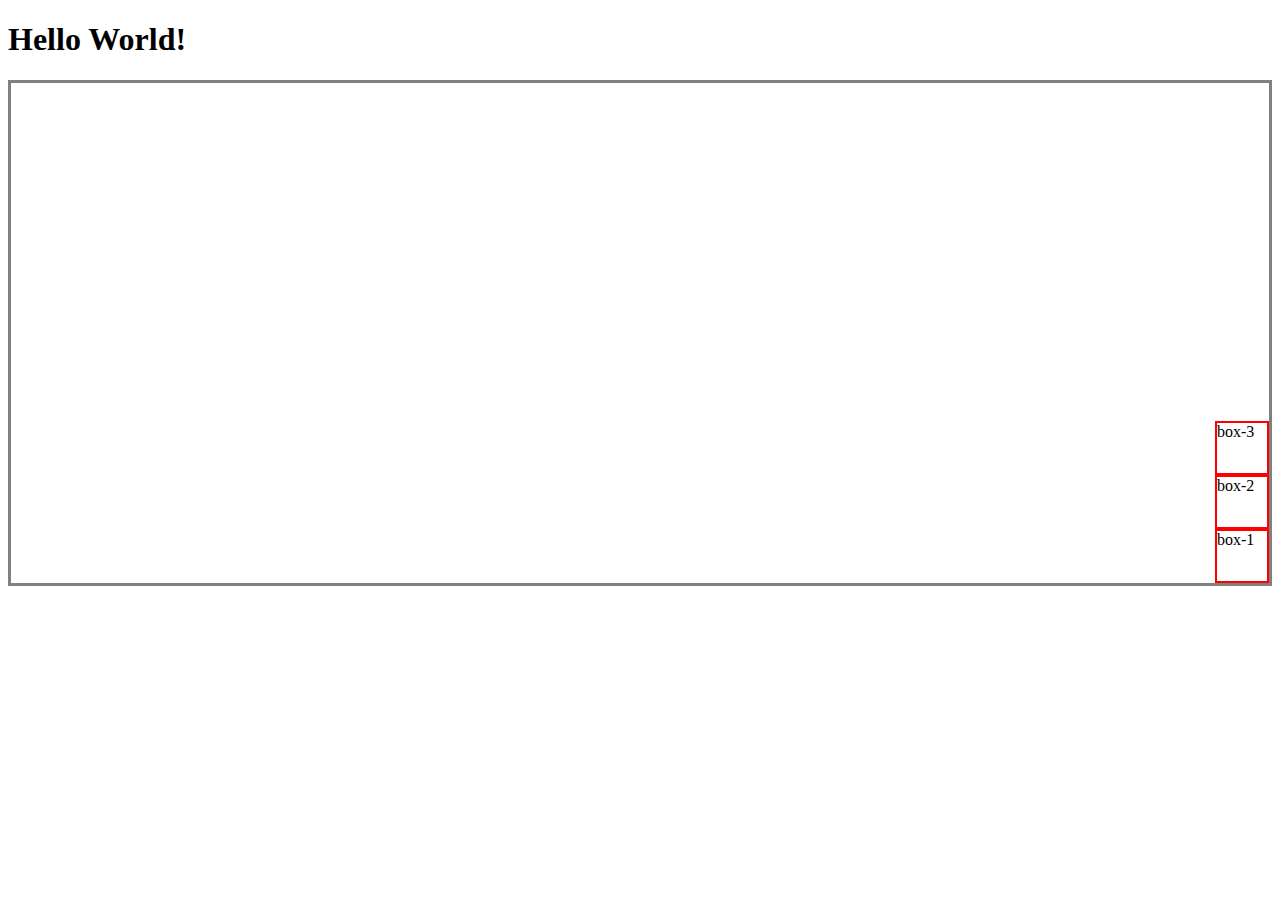
==== Responsive_layout/index.html @ e303fb2a "first commit" ====
<!DOCTYPE html>
<html lang="en">
<head>
    <meta charset="UTF-8">
    <meta name="viewport" content="width=device-width, initial-scale=1.0">
    <title>layout</title>
    <link rel="stylesheet" href="style.css">
</head>
<body>
    <header>

    </header>
    <main>
        <h1>Hello World!</h1>
        <div class="container">
            <div class="box">box-1</div>
            <div class="box">box-2</div>
            <div class="box">box-3</div>
        </div>
    </main>
    <footer>

    </footer>
</body>
</html>
---- Responsive_layout/style.css ----
.container{
    border: 3px solid gray;
    height: 500px;
    display: flex;
    /* justify-content: flex-end; */
    align-items: flex-end;
    flex-direction: column-reverse;
}
.box{
    height: 50px;
    width: 50px;
    border: 2px solid red;
}
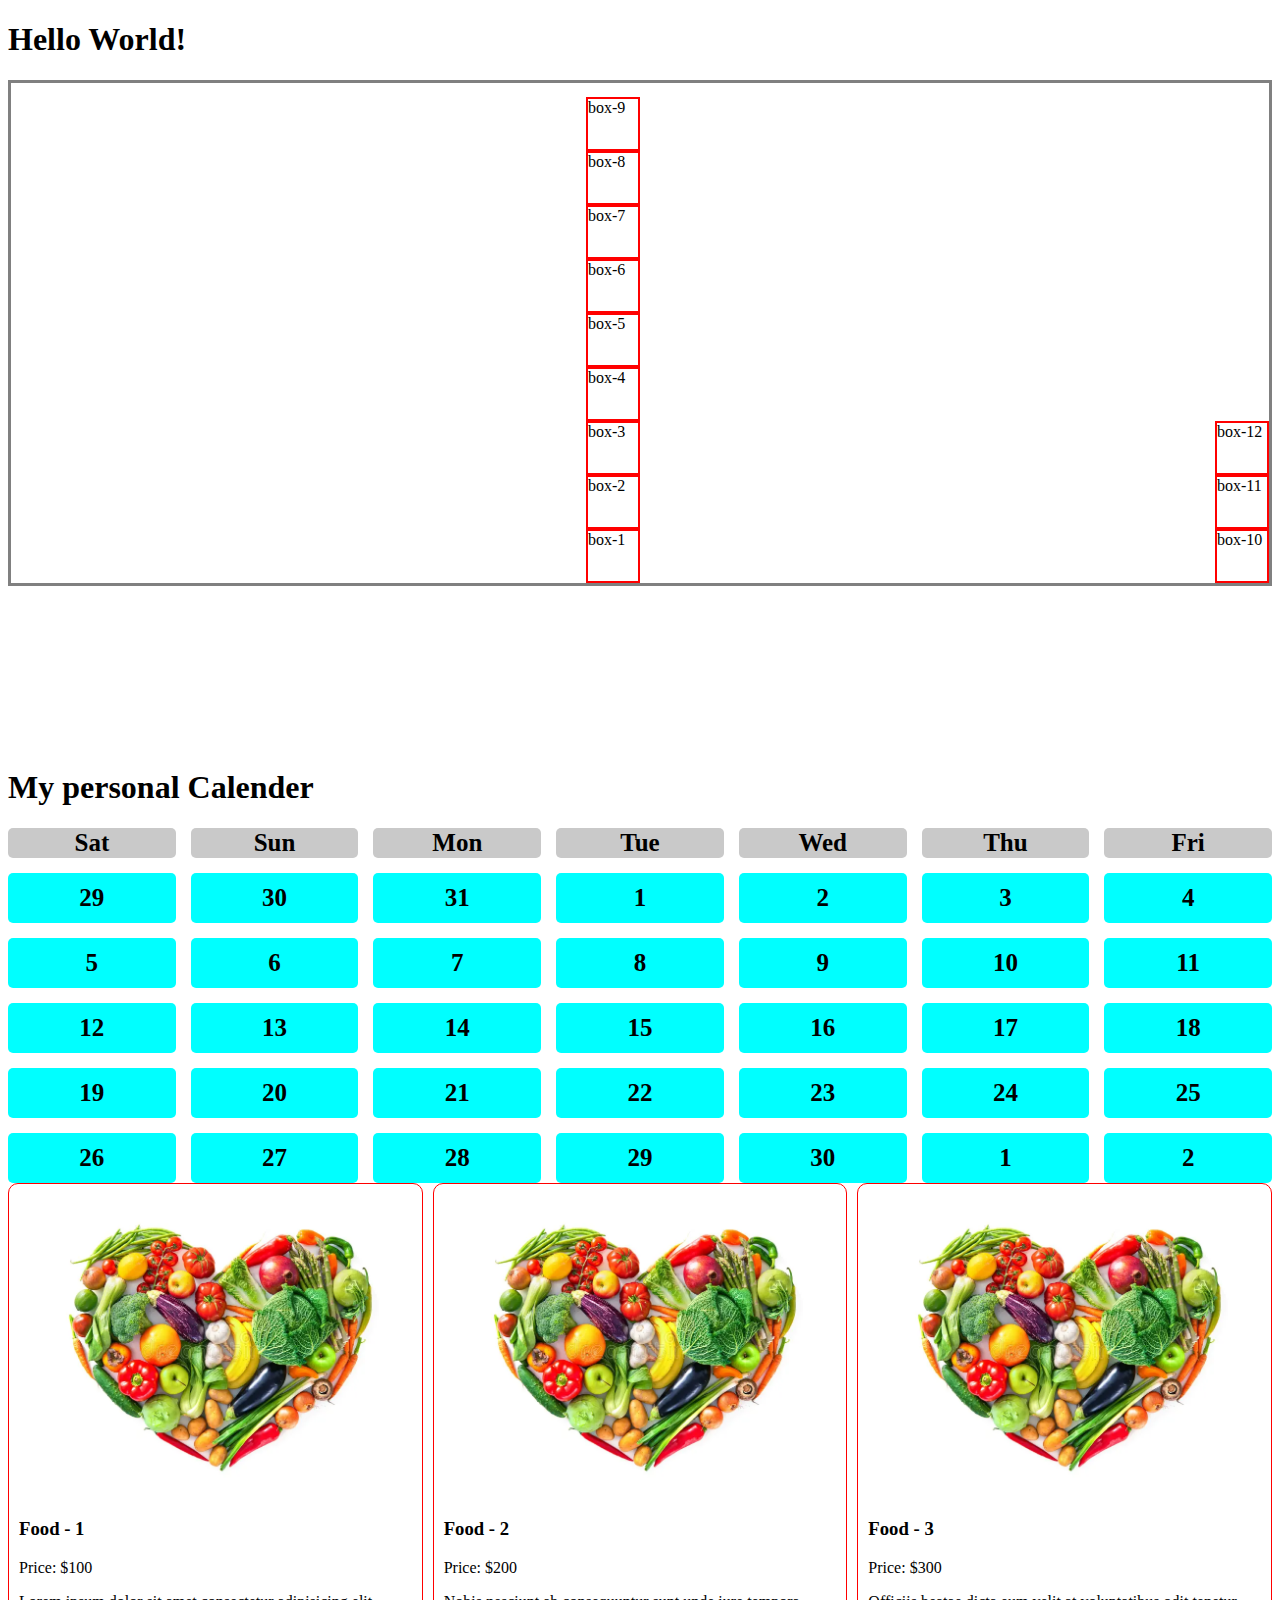
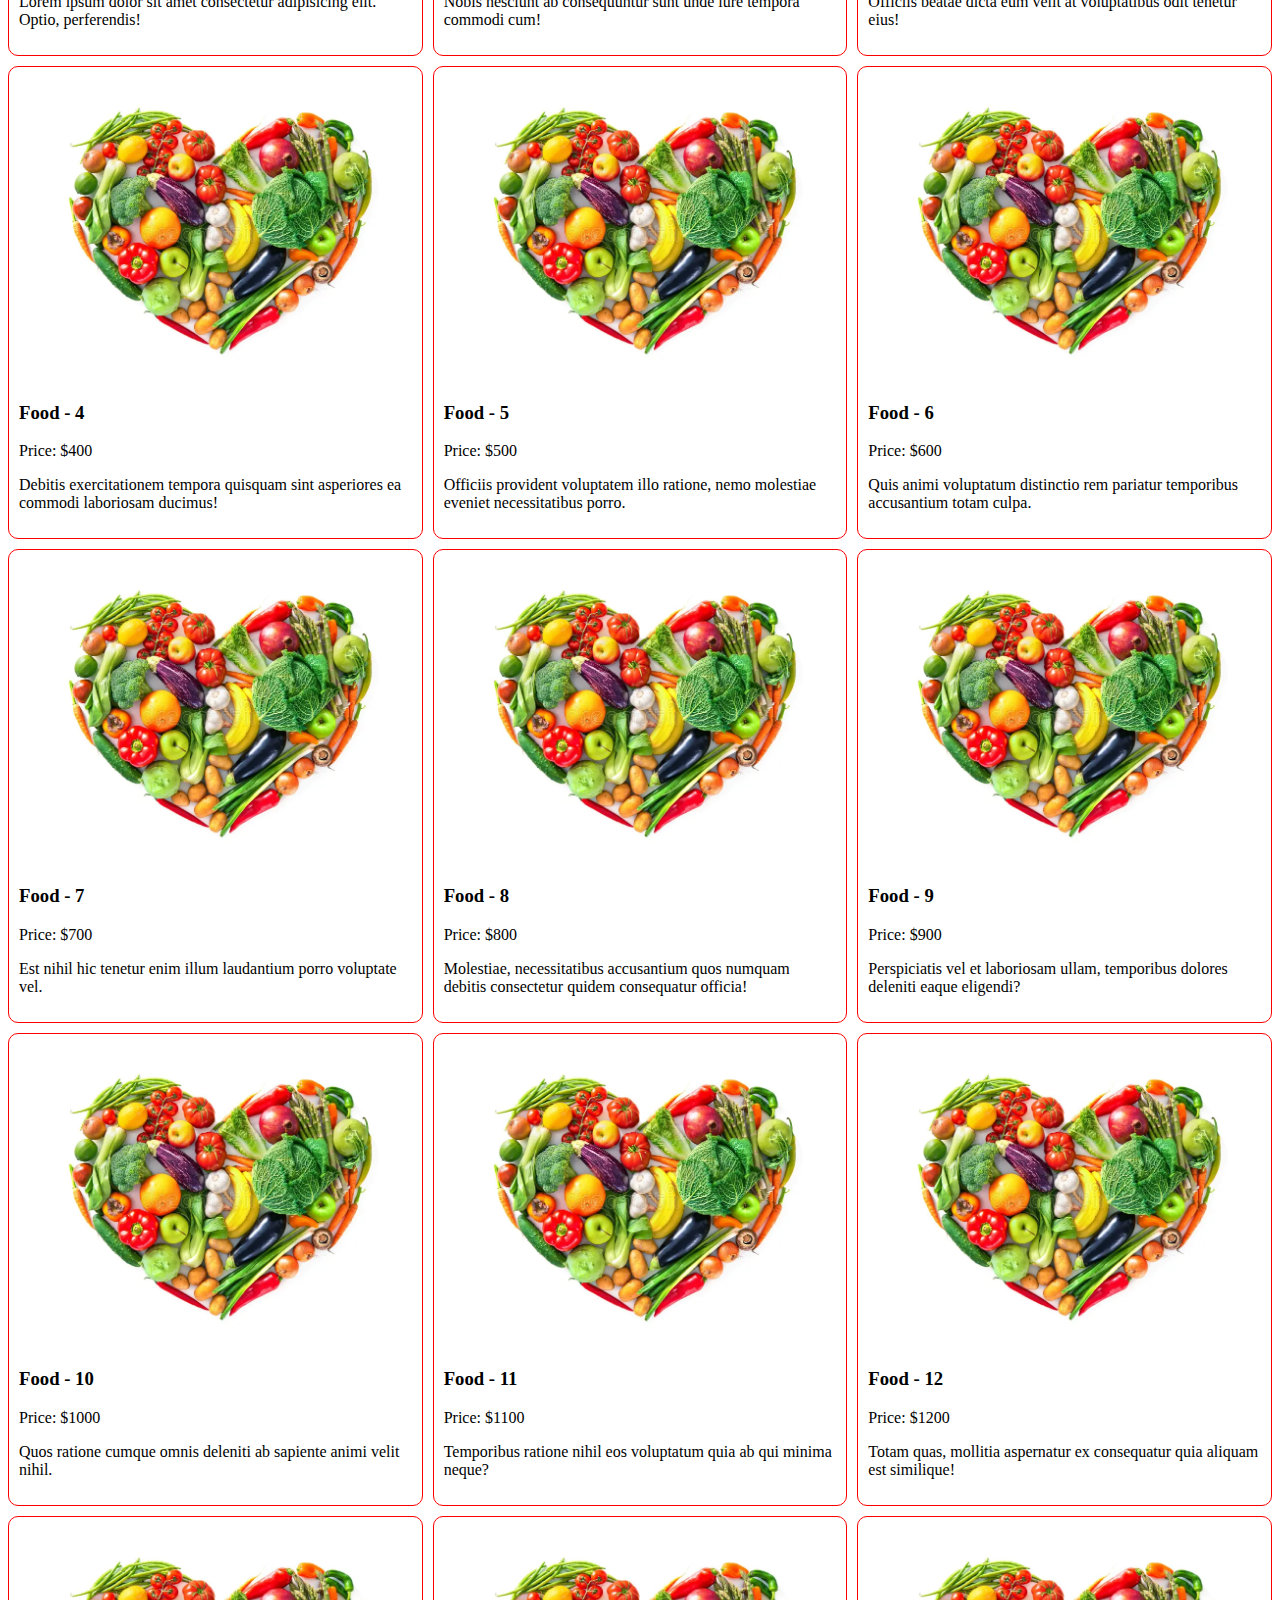
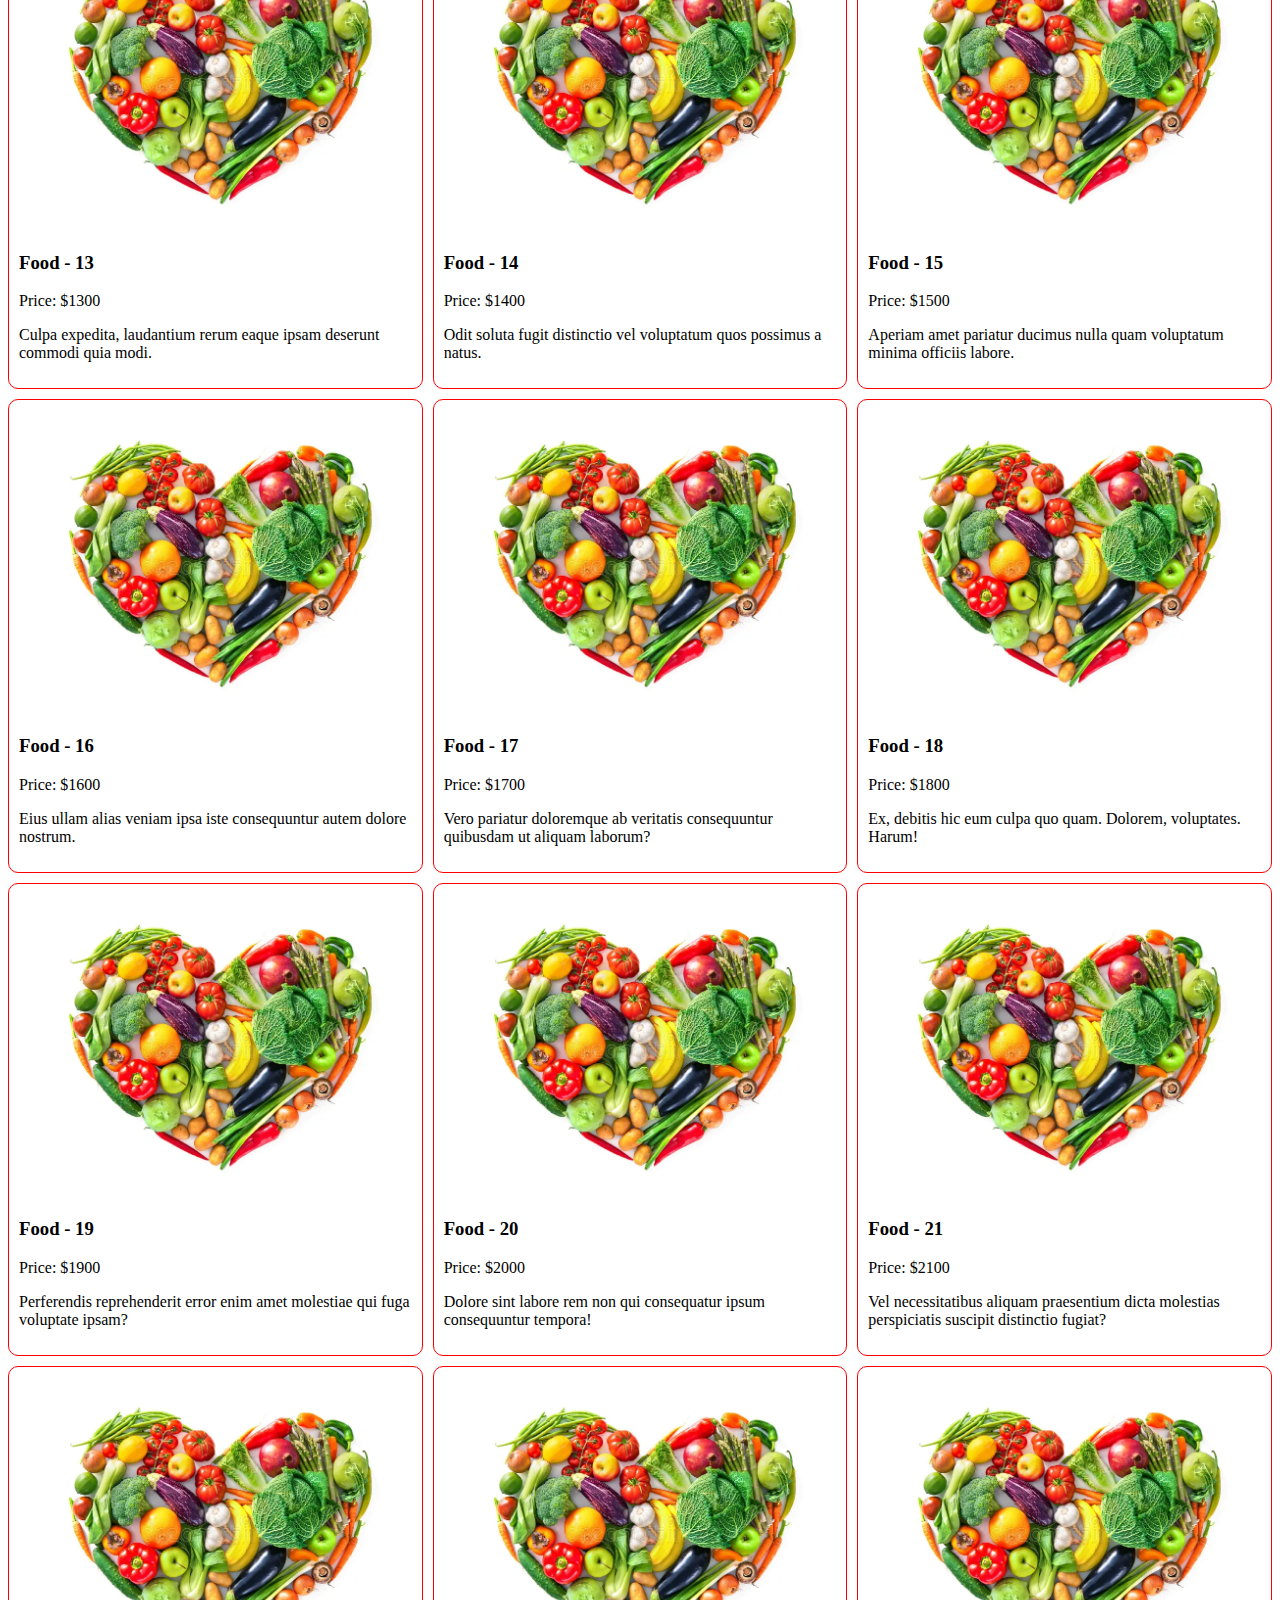
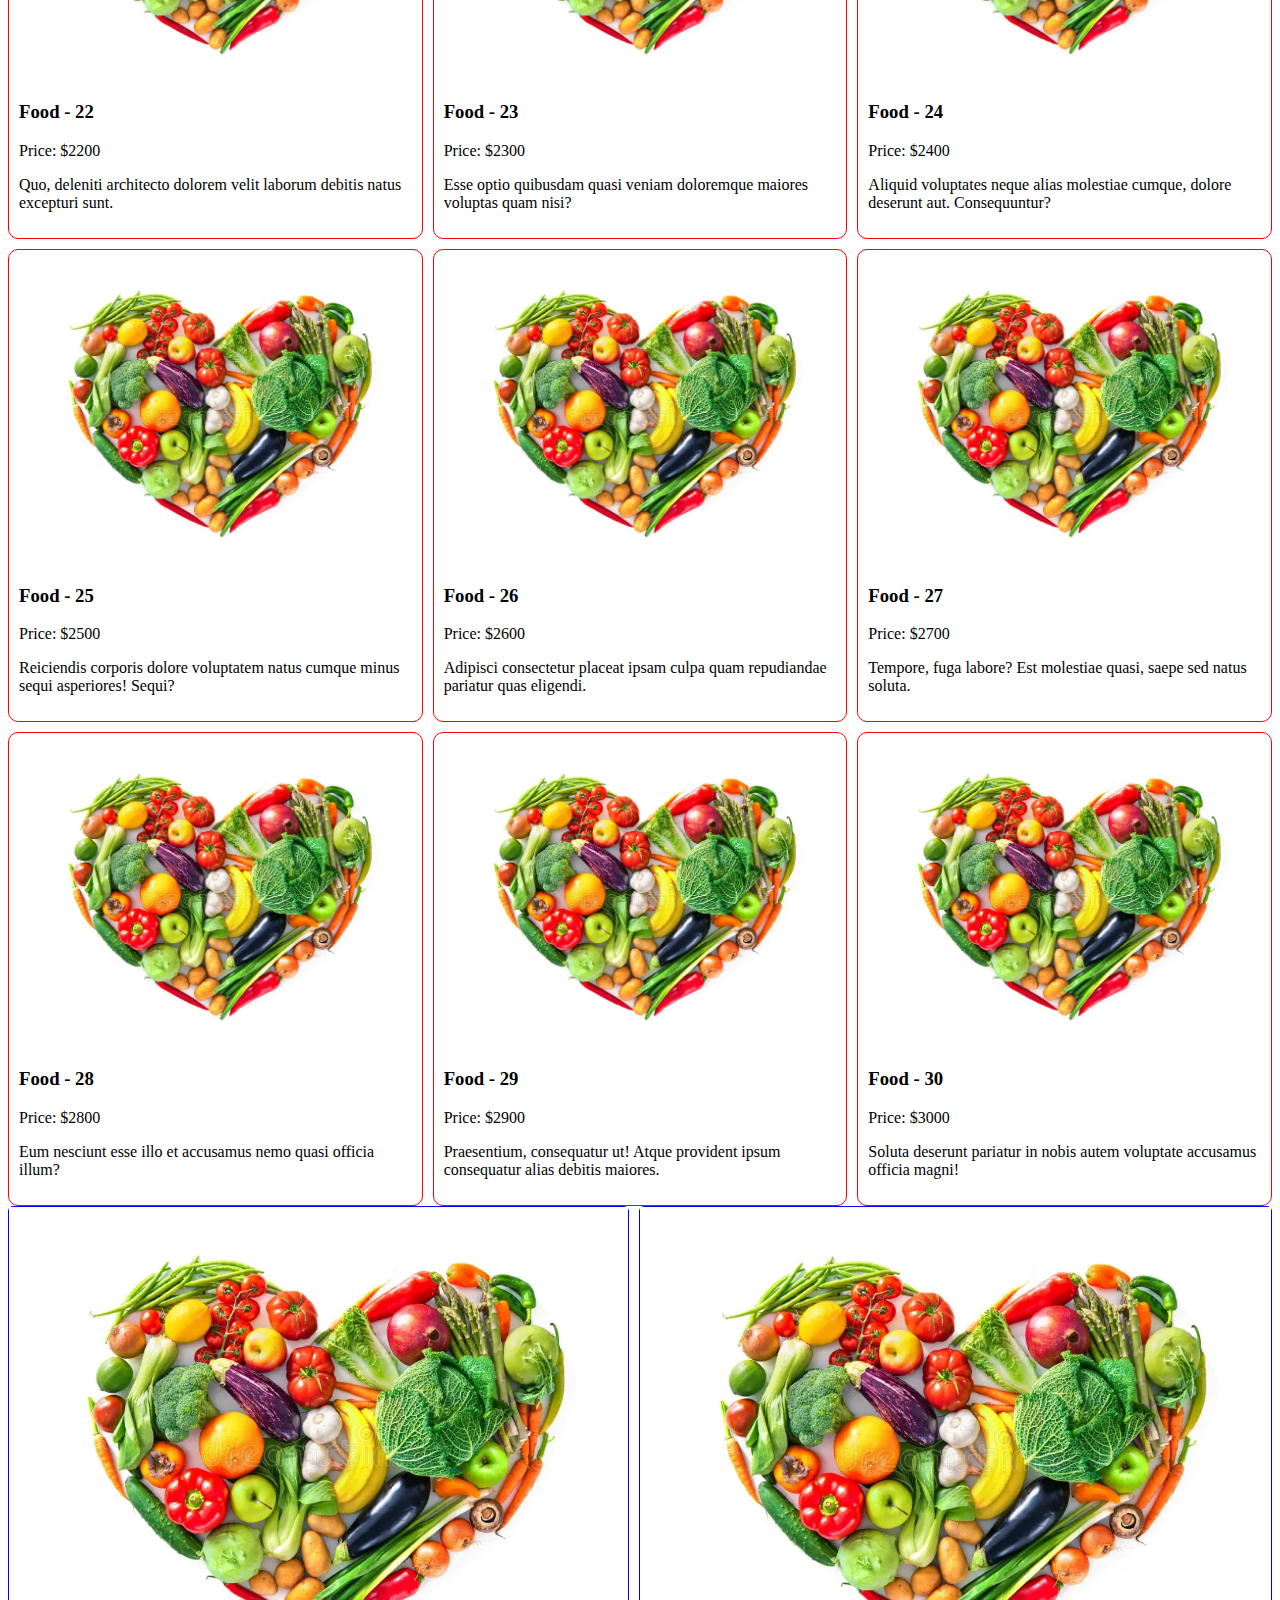
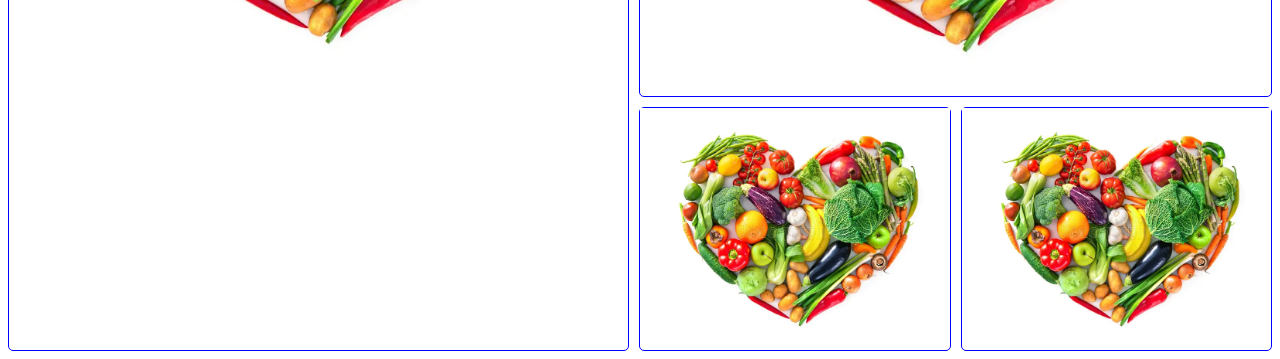
==== commit 159ca24e: "collage done" ====
--- a/Responsive_layout/index.html
+++ b/Responsive_layout/index.html
@@ -16,7 +16,267 @@
             <div class="box">box-1</div>
             <div class="box">box-2</div>
             <div class="box">box-3</div>
+            <div class="box">box-4</div>
+            <div class="box">box-5</div>
+            <div class="box">box-6</div>
+            <div class="box">box-7</div>
+            <div class="box">box-8</div>
+            <div class="box">box-9</div>
+            <div class="box">box-10</div>
+            <div class="box">box-11</div>
+            <div class="box">box-12</div>
         </div>
+
+        <br><br><br><br><br><br><br><br><br>
+        <h1>My personal Calender</h1>
+        <section class="calender-container">
+            <div class="day">Sat</div>
+            <div class="day">Sun</div>
+            <div class="day">Mon</div>
+            <div class="day">Tue</div>
+            <div class="day">Wed</div>
+            <div class="day">Thu</div>
+            <div class="day">Fri</div>
+            <div class="date">29</div>
+            <div class="date">30</div>
+            <div class="date">31</div>
+            <div class="date">1</div>
+            <div class="date">2</div>
+            <div class="date">3</div>
+            <div class="date">4</div>
+            <div class="date">5</div>
+            <div class="date">6</div>
+            <div class="date">7</div>
+            <div class="date">8</div>
+            <div class="date">9</div>
+            <div class="date">10</div>
+            <div class="date">11</div>
+            <div class="date">12</div>
+            <div class="date">13</div>
+            <div class="date">14</div>
+            <div class="date">15</div>
+            <div class="date">16</div>
+            <div class="date">17</div>
+            <div class="date">18</div>
+            <div class="date">19</div>
+            <div class="date">20</div>
+            <div class="date">21</div>
+            <div class="date">22</div>
+            <div class="date">23</div>
+            <div class="date">24</div>
+            <div class="date">25</div>
+            <div class="date">26</div>
+            <div class="date">27</div>
+            <div class="date">28</div>
+            <div class="date">29</div>
+            <div class="date">30</div>
+            <div class="date">1</div>
+            <div class="date">2</div>
+        </section>
+         
+        <section class="foodCart-container">
+            <div class="foodCart">
+                <img src="/images/food.webp" alt="">
+                <h3>Food - 1</h3>
+                <p>Price: $100</p>
+                <p>Lorem ipsum dolor sit amet consectetur adipisicing elit. Optio, perferendis!</p>
+            </div>
+            <div class="foodCart">
+                <img src="/images/food.webp" alt="">
+                <h3>Food - 2</h3>
+                <p>Price: $200</p>
+                <p>Nobis nesciunt ab consequuntur sunt unde iure tempora commodi cum!</p>
+            </div>
+            <div class="foodCart">
+                <img src="/images/food.webp" alt="">
+                <h3>Food - 3</h3>
+                <p>Price: $300</p>
+                <p>Officiis beatae dicta eum velit at voluptatibus odit tenetur eius!</p>
+            </div>
+            <div class="foodCart">
+                <img src="/images/food.webp" alt="">
+                <h3>Food - 4</h3>
+                <p>Price: $400</p>
+                <p>Debitis exercitationem tempora quisquam sint asperiores ea commodi laboriosam ducimus!</p>
+            </div>
+            <div class="foodCart">
+                <img src="/images/food.webp" alt="">
+                <h3>Food - 5</h3>
+                <p>Price: $500</p>
+                <p>Officiis provident voluptatem illo ratione, nemo molestiae eveniet necessitatibus porro.</p>
+            </div>
+            <div class="foodCart">
+                <img src="/images/food.webp" alt="">
+                <h3>Food - 6</h3>
+                <p>Price: $600</p>
+                <p>Quis animi voluptatum distinctio rem pariatur temporibus accusantium totam culpa.</p>
+            </div>
+            <div class="foodCart">
+                <img src="/images/food.webp" alt="">
+                <h3>Food - 7</h3>
+                <p>Price: $700</p>
+                <p>Est nihil hic tenetur enim illum laudantium porro voluptate vel.</p>
+            </div>
+            <div class="foodCart">
+                <img src="/images/food.webp" alt="">
+                <h3>Food - 8</h3>
+                <p>Price: $800</p>
+                <p>Molestiae, necessitatibus accusantium quos numquam debitis consectetur quidem consequatur officia!</p>
+            </div>
+            <div class="foodCart">
+                <img src="/images/food.webp" alt="">
+                <h3>Food - 9</h3>
+                <p>Price: $900</p>
+                <p>Perspiciatis vel et laboriosam ullam, temporibus dolores deleniti eaque eligendi?</p>
+            </div>
+            <div class="foodCart">
+                <img src="/images/food.webp" alt="">
+                <h3>Food - 10</h3>
+                <p>Price: $1000</p>
+                <p>Quos ratione cumque omnis deleniti ab sapiente animi velit nihil.</p>
+            </div>
+            <div class="foodCart">
+                <img src="/images/food.webp" alt="">
+                <h3>Food - 11</h3>
+                <p>Price: $1100</p>
+                <p>Temporibus ratione nihil eos voluptatum quia ab qui minima neque?</p>
+            </div>
+            <div class="foodCart">
+                <img src="/images/food.webp" alt="">
+                <h3>Food - 12</h3>
+                <p>Price: $1200</p>
+                <p>Totam quas, mollitia aspernatur ex consequatur quia aliquam est similique!</p>
+            </div>
+            <div class="foodCart">
+                <img src="/images/food.webp" alt="">
+                <h3>Food - 13</h3>
+                <p>Price: $1300</p>
+                <p>Culpa expedita, laudantium rerum eaque ipsam deserunt commodi quia modi.</p>
+            </div>
+            <div class="foodCart">
+                <img src="/images/food.webp" alt="">
+                <h3>Food - 14</h3>
+                <p>Price: $1400</p>
+                <p>Odit soluta fugit distinctio vel voluptatum quos possimus a natus.</p>
+            </div>
+            <div class="foodCart">
+                <img src="/images/food.webp" alt="">
+                <h3>Food - 15</h3>
+                <p>Price: $1500</p>
+                <p>Aperiam amet pariatur ducimus nulla quam voluptatum minima officiis labore.</p>
+            </div>
+            <div class="foodCart">
+                <img src="/images/food.webp" alt="">
+                <h3>Food - 16</h3>
+                <p>Price: $1600</p>
+                <p>Eius ullam alias veniam ipsa iste consequuntur autem dolore nostrum.</p>
+            </div>
+            <div class="foodCart">
+                <img src="/images/food.webp" alt="">
+                <h3>Food - 17</h3>
+                <p>Price: $1700</p>
+                <p>Vero pariatur doloremque ab veritatis consequuntur quibusdam ut aliquam laborum?</p>
+            </div>
+            <div class="foodCart">
+                <img src="/images/food.webp" alt="">
+                <h3>Food - 18</h3>
+                <p>Price: $1800</p>
+                <p>Ex, debitis hic eum culpa quo quam. Dolorem, voluptates. Harum!</p>
+            </div>
+            <div class="foodCart">
+                <img src="/images/food.webp" alt="">
+                <h3>Food - 19</h3>
+                <p>Price: $1900</p>
+                <p>Perferendis reprehenderit error enim amet molestiae qui fuga voluptate ipsam?</p>
+            </div>
+            <div class="foodCart">
+                <img src="/images/food.webp" alt="">
+                <h3>Food - 20</h3>
+                <p>Price: $2000</p>
+                <p>Dolore sint labore rem non qui consequatur ipsum consequuntur tempora!</p>
+            </div>
+            <div class="foodCart">
+                <img src="/images/food.webp" alt="">
+                <h3>Food - 21</h3>
+                <p>Price: $2100</p>
+                <p>Vel necessitatibus aliquam praesentium dicta molestias perspiciatis suscipit distinctio fugiat?</p>
+            </div>
+            <div class="foodCart">
+                <img src="/images/food.webp" alt="">
+                <h3>Food - 22</h3>
+                <p>Price: $2200</p>
+                <p>Quo, deleniti architecto dolorem velit laborum debitis natus excepturi sunt.</p>
+            </div>
+            <div class="foodCart">
+                <img src="/images/food.webp" alt="">
+                <h3>Food - 23</h3>
+                <p>Price: $2300</p>
+                <p>Esse optio quibusdam quasi veniam doloremque maiores voluptas quam nisi?</p>
+            </div>
+            <div class="foodCart">
+                <img src="/images/food.webp" alt="">
+                <h3>Food - 24</h3>
+                <p>Price: $2400</p>
+                <p>Aliquid voluptates neque alias molestiae cumque, dolore deserunt aut. Consequuntur?</p>
+            </div>
+            <div class="foodCart">
+                <img src="/images/food.webp" alt="">
+                <h3>Food - 25</h3>
+                <p>Price: $2500</p>
+                <p>Reiciendis corporis dolore voluptatem natus cumque minus sequi asperiores! Sequi?</p>
+            </div>
+            <div class="foodCart">
+                <img src="/images/food.webp" alt="">
+                <h3>Food - 26</h3>
+                <p>Price: $2600</p>
+                <p>Adipisci consectetur placeat ipsam culpa quam repudiandae pariatur quas eligendi.</p>
+            </div>
+            <div class="foodCart">
+                <img src="/images/food.webp" alt="">
+                <h3>Food - 27</h3>
+                <p>Price: $2700</p>
+                <p>Tempore, fuga labore? Est molestiae quasi, saepe sed natus soluta.</p>
+            </div>
+            <div class="foodCart">
+                <img src="/images/food.webp" alt="">
+                <h3>Food - 28</h3>
+                <p>Price: $2800</p>
+                <p>Eum nesciunt esse illo et accusamus nemo quasi officia illum?</p>
+            </div>
+            <div class="foodCart">
+                <img src="/images/food.webp" alt="">
+                <h3>Food - 29</h3>
+                <p>Price: $2900</p>
+                <p>Praesentium, consequatur ut! Atque provident ipsum consequatur alias debitis maiores.</p>
+            </div>
+            <div class="foodCart">
+                <img src="/images/food.webp" alt="">
+                <h3>Food - 30</h3>
+                <p>Price: $3000</p>
+                <p>Soluta deserunt pariatur in nobis autem voluptate accusamus officia magni!</p>
+            </div>
+        </section>
+        <div class="grid">
+            <div class="grid-box-1">
+                <div class="grid-box">
+                    <img class="img-width" src="/images/food.webp" alt="">
+                </div>
+            </div>
+            <div class="grid-box-container">
+                <div class="grid-box">
+                    <img class="img-width" src="/images/food.webp" alt="">
+                </div>
+                <div class="grid-box-container2">
+                    <div class="grid-box">
+                        <img class="img-width" src="/images/food.webp" alt="">
+                    </div>
+                    <div class="grid-box">
+                        <img class="img-width" src="/images/food.webp" alt="">
+                    </div>
+                </div>
+            </div>
+        </div>
+
     </main>
     <footer>
 
--- a/Responsive_layout/style.css
+++ b/Responsive_layout/style.css
@@ -5,9 +5,81 @@
     /* justify-content: flex-end; */
     align-items: flex-end;
     flex-direction: column-reverse;
+    flex-wrap: wrap;
 }
 .box{
     height: 50px;
     width: 50px;
     border: 2px solid red;
+}
+/* grid-calender */
+.calender-container{
+    display: grid;
+    grid-template-columns: repeat(7, 1fr);
+    grid-gap: 15px
+}
+.date, .day{
+    background-color: cyan;
+    display: flex;
+    justify-content: center;
+    align-items: center;
+    height: 50px;
+    font-weight: 800;
+    font-size: 25px;
+    border-radius: 5px;
+}
+.day{
+    background-color: rgb(201, 201, 201);
+    height: 30px;
+}
+
+/* food cart */
+.foodCart-container{
+    display: grid;
+    grid-template-columns: repeat(3, 1fr);
+    gap: 10px;
+
+}
+.foodCart{
+    border: 1px solid red;
+    padding: 10px;
+    border-radius: 10px;
+}
+.foodCart>img{
+    width: 100%;
+}
+
+/* responsive by media query */
+@media screen and (max-width: 576px) {
+    .foodCart-container{
+        grid-template-columns: repeat(1, 1fr);
+    }
+}
+
+/* grid style */
+.grid{
+    display: grid;
+    grid-template-columns: auto auto;
+    gap: 10px;
+}
+.grid-box-1{
+    display: grid;
+}
+.grid-box{
+    border: 1px solid blue;
+    border-radius: 5px;
+}
+.grid-box-container{
+    display: grid;
+    grid-template-columns: ;
+    gap: 10px
+}
+.grid-box-container2{
+    display: grid;
+    grid-template-columns: repeat(2, 1fr);
+    gap: 10px;
+}
+/* layout */
+.img-width{
+    width: 100%;
 }